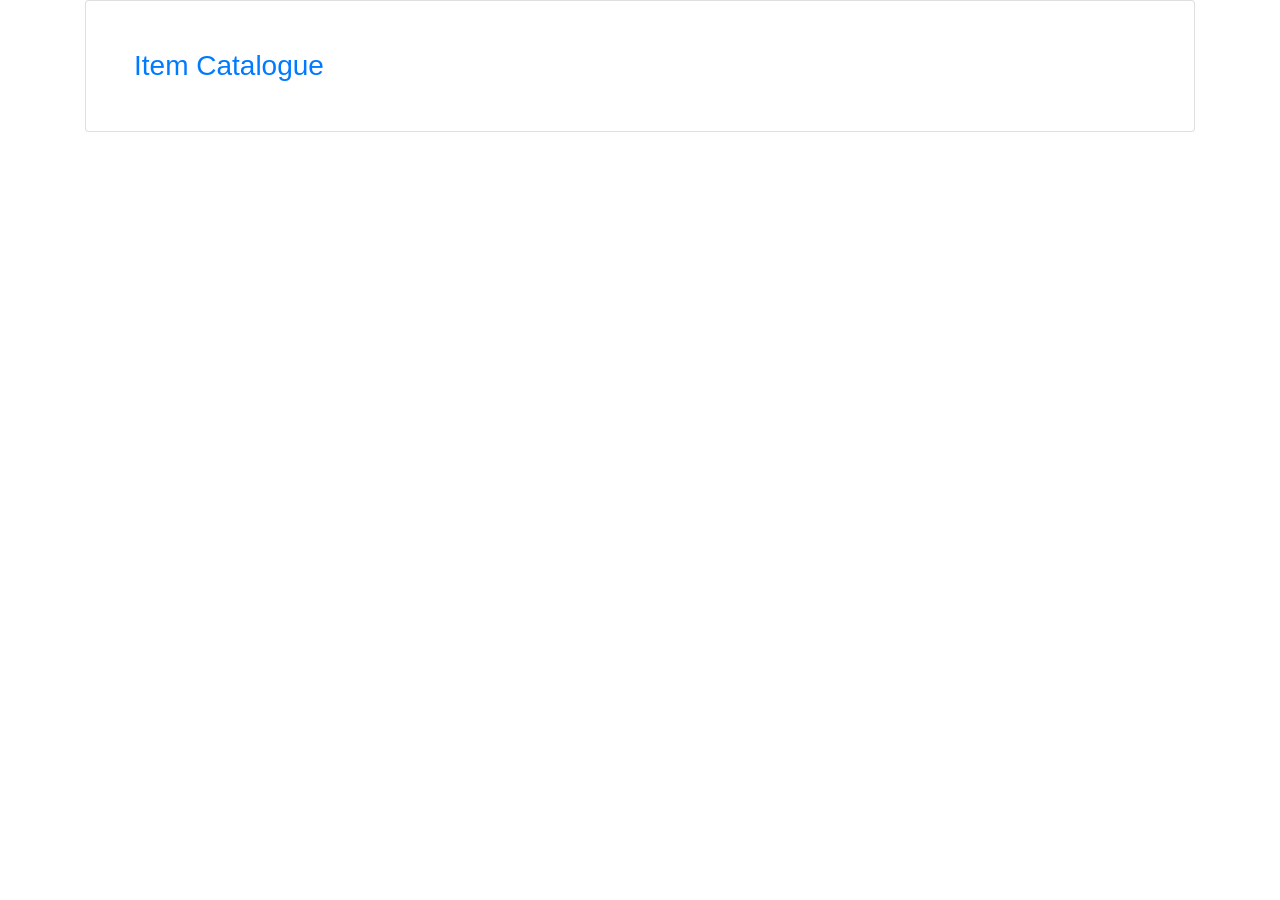
==== items.html @ e0f03310 "Add files via upload" ====
<!DOCTYPE html>
<html lang="en">

<head>

  <meta charset="UTF-8">
  <meta name="viewport" content="width=device-width, initial-scale=1.0">


  <!-- ----------------------------------------------------------------- -->
  <!-- About Your Site                                                   -->
  <!-- ----------------------------------------------------------------- -->
  <link rel="shortcut icon" type="image/png" href="assets/favicon.png" />
  <title>Charadex Items</title>
  <meta name="title" content="Charadex Items" />
  <meta name="type" content="website" />
  <meta name="url" content="https://www.charadex.com/" />
  <meta name="image" content="assets/meta.png" />
  <meta name="description" content="A tool for organizing small ARPGs and species.">

  <!-- No AI scraping directives -->
  <meta name="robots" content="noai">
  <meta name="robots" content="noimageai">


  <!-- ----------------------------------------------------------------- -->
  <!-- Styles                                                            -->
  <!-- ----------------------------------------------------------------- -->

  <!-- Bootstrap CSS -->
  <!-- Using Bootstrap 4.5 because its closest to Toyhou.se's current version -->
  <!-- https://getbootstrap.com/docs/4.5/getting-started/introduction/ -->
  <link rel="stylesheet" href="https://cdn.jsdelivr.net/npm/bootstrap@4.5.3/dist/css/bootstrap.min.css" integrity="sha384-TX8t27EcRE3e/ihU7zmQxVncDAy5uIKz4rEkgIXeMed4M0jlfIDPvg6uqKI2xXr2" crossorigin="anonymous">
  
  <!-- Multiselect CSS -->
  <link rel="stylesheet" href="https://cdn.jsdelivr.net/npm/bootstrap-select@1.13.14/dist/css/bootstrap-select.min.css">

  <!-- Font Awesome Icons -->
  <link rel="stylesheet" href="https://cdnjs.cloudflare.com/ajax/libs/font-awesome/6.7.2/css/all.min.css">


  <!-- ----------------------------------------------------------------- -->
  <!-- Optional Styles                                                   -->
  <!-- ----------------------------------------------------------------- -->

  <!-- Custom CSS -->
  <link rel="stylesheet" type="text/css" href="styles/css/charadex.css">

  <!-- Google Font -->
  <link href="https://fonts.googleapis.com/css?family=Montserrat:400|Comfortaa:500" rel="stylesheet">


</head>

<body id="charadex-body">


  <!-- --------------------------------------------------------------------
    <-- Header
    <-------------------------------------------------------------------- -->
  <div class="load-html" id="header" data-source="includes/header.html"></div>


  <!-- --------------------------------------------------------------------
    <-- Masterlist
    <-------------------------------------------------------------------- -->
  <div class="container" id="main-container">
    <div id="charadex-gallery">

      <!-- Top Card Container
      <!-- ----------------------------------------------------------------- -->
      <div class="card p-md-5 p-4 mb-4">

        <!-- Title
        <!-- --------------------------------------------------------------- -->
        <h3 class="mb-0"><a href="items.html">Item Catalogue</a></h3>

        <!-- Faux Folders
        <!-- --------------------------------------------------------------- -->
        <div style="display:none;" id="charadex-folder-container">
          <hr>
          <div class="row no-gutters m-n1" id="charadex-folders"></div>
          <!-- Buttons -->
          <div style="display:none;">
            <div class="col-lg-3 col-md-4 col-sm-6 p-1" id="charadex-folder">
              <a class="btn btn-primary d-block" href=""></a>
            </div>
          </div>
        </div>

        <!-- Filters
        <!-- --------------------------------------------------------------- -->
        <div style="display:none;" id="charadex-filter-container">
          <hr>
          <div class="row no-gutters m-n1" id="charadex-filters"></div>
          <!-- Filters -->
          <div style="display: none;">
            <div class="col-md-4 col-12 p-1" id="charadex-filter">
              <label class="px-2"></label>
              <select class="form-control" multiple></select>
            </div>
          </div>
        </div>

        <!-- Search
        <!-- --------------------------------------------------------------- -->
        <div style="display:none;" id="charadex-search-container">
          <hr>
          <div class="row no-gutters m-n1">
            <!-- Search Filter -->
            <div class="col-md-4 col-6 p-1" style="display: none;">
              <select class="form-control" id="charadex-search-filter"></select>
            </div>
            <!-- Search Bar -->
            <div class="col d-flex p-1">
              <input class="form-control search" type="search" placeholder="Search" id="charadex-search">
            </div>
          </div>
        </div>

        <!-- Pagination
        <!-- --------------------------------------------------------------- -->
        <div style="display: none;" class="charadex-pagination-container">
          <hr class="mb-4 mt-4">
          <div class="nav d-flex justify-content-center mb-n4">
            <div class="btn-prev page-item"><a class="page-link"><i class="fa fa-chevron-left"></i></a></div>
            <ul class="pagination charadex-pagination charadex-pagination-top justify-content-center m-0"></ul>
            <div class="btn-next page-item"><a class="page-link"><i class="fa fa-chevron-right"></i></a></div>
          </div>
        </div>

        <!-- Prev & Next Topbar
        <!-- --------------------------------------------------------------- -->
        <div style="display: none;" id="charadex-prevnext-container">
          <hr>
          <div class="row no-gutters px-2 text-uppercase">
            <div class="col-6 px-1">
              <a id="entryPrev" href=""><i class="fas fa-chevron-left mr-2"></i><b><span></span></b></a>
            </div>
            <div class="col-6 px-1 text-right order-md-1">
              <a id="entryNext" href=""><b><span></span></b><i class="fas fa-chevron-right ml-2"></i></a>
            </div>
          </div>
        </div>

      </div>

      <!-- Repeated Items Render Here
      <!-- --------------------------------------------------------------- -->
      <div class="row no-gutters charadex-list softload m-n2"></div>

      <!-- Pagination
      <!-- --------------------------------------------------------------- -->
      <div style="display: none;" class="charadex-pagination-container">
        <div class="card px-3 py-1 mt-4">
          <div class="nav d-flex justify-content-center">
            <div class="btn-prev page-item"><a class="page-link"><i class="fa fa-chevron-left"></i></a></div>
            <ul class="pagination charadex-pagination charadex-pagination-bottom justify-content-center m-0"></ul>
            <div class="btn-next page-item"><a class="page-link"><i class="fa fa-chevron-right"></i></a></div>
          </div>
        </div>
      </div>

    </div>
  </div>

  <!-- --------------------------------------------------------------------
  <-- Footer
  <-------------------------------------------------------------------- -->
  <div class="load-html" id="footer" data-source="includes/footer.html"></div>

  <!-- --------------------------------------------------------------------
  <-- Repeat Items
  <-- Do not remove 'display:none;'
  <-- Edit these to your liking
  <-------------------------------------------------------------------- -->
  <div style="display:none;">


    <!-- Gallery Items
    <!-- --------------------------------------------------------------- -->
    <div class="col-md-6 p-2" id="charadex-gallery-item">
      <div class="card h-100">

        <!-- Header -->
        <div class="card-header p-4">
          <div class="row no-gutters align-items-end m-n1">
            <div class="col"><h5 class="mb-0 pr-2"><a class="profilelink profileid"></a></h5></div>
            <div class="col-auto text-right raritybadge"></div>
          </div>
        </div>
        
        <!-- Body -->
        <div class="card-body p-md-4 p-3 d-flex flex-fill align-items-center">
          <div class="row no-gutters m-n2">
            <div class="col-md-4 p-2"><img class="image img-fluid m-auto" src="" ></div>
            <div class="col-md-8 p-2">
              <div class="description"></div>
            </div>
          </div>
        </div>

      </div>
    </div>


    <!-- Singular Item
    <!-- --------------------------------------------------------------- -->
    <div class="col-12 p-2" id="charadex-profile">
      <div class="card">

        <!-- Header -->
        <div class="card-header px-md-5 px-4 py-4">
          <div class="row no-gutters align-items-end m-n1">
            <div class="col"><h3 class="mb-0 pr-2"><a class="profilelink profileid"></a></h3></div>
            <div class="col-auto text-right raritybadge"></div>
          </div>
        </div>

        <!-- Main Info
        <!-- ----------------------------------------------------------- -->
        <div class="p-md-5 p-4">
          <div class="row no-gutters m-n2">

            <!-- Image -->
            <div class="col-md-4 d-flex justify-content-center align-items-start text-center p-2">
              <img class="image img-fluid" src="">
            </div>

            <div class="col-md-8 p-2">
              <div class="card bg-faded p-4 h-100">

                <!-- Item -->
                <div class="d-flex no-gutters mb-2">
                  <b class="text-muted col-md-5 col-6">Item</b>
                  <span class="item"></span>
                </div>
  
                <!-- Item -->
                <div class="d-flex no-gutters mb-2">
                  <b class="text-muted col-md-5 col-6">Type</b>
                  <span class="type"></span>
                </div>
  
                <!-- Item -->
                <div class="d-flex no-gutters mb-2">
                  <b class="text-muted col-md-5 col-6">Rarity</b>
                  <span class="rarity"></span>
                </div>
  
                <!-- Item -->
                <div class="d-flex no-gutters">
                  <b class="text-muted col-md-5 col-6">Price</b>
                  <span>$<span class="price"></span></span>
                </div>

                <hr>
                
                <!-- Item -->
                <div>
                  <b class="text-muted">Description</b>
                  <div class="px-4 cd-text-pre description"></div>
                </div>

              </div>
            </div>

          </div>

        </div>
      </div>
    </div>


  </div>

  <!-- ----------------------------------------------------------------- -->
  <!-- JS                                                                -->
  <!-- ----------------------------------------------------------------- -->

  <!-- JQuery -->
  <script src="https://code.jquery.com/jquery-3.6.0.js" integrity="sha256-H+K7U5CnXl1h5ywQfKtSj8PCmoN9aaq30gDh27Xc0jk=" crossorigin="anonymous"></script>

  <!-- Bootstrap -->
  <script src="https://cdn.jsdelivr.net/npm/bootstrap@4.5.3/dist/js/bootstrap.bundle.min.js" integrity="sha384-ho+j7jyWK8fNQe+A12Hb8AhRq26LrZ/JpcUGGOn+Y7RsweNrtN/tE3MoK7ZeZDyx" crossorigin="anonymous"></script>
  
  <!-- Bootstrap Multiselect -->
  <script src="https://cdn.jsdelivr.net/npm/bootstrap-select@1.13.14/dist/js/bootstrap-select.min.js"></script>

  <!-- Charadex Script -->
  <script src="styles/js/pages/base.js" type="module"></script>
  <script src="styles/js/pages/items.js" type="module"></script>


</body>

</html>
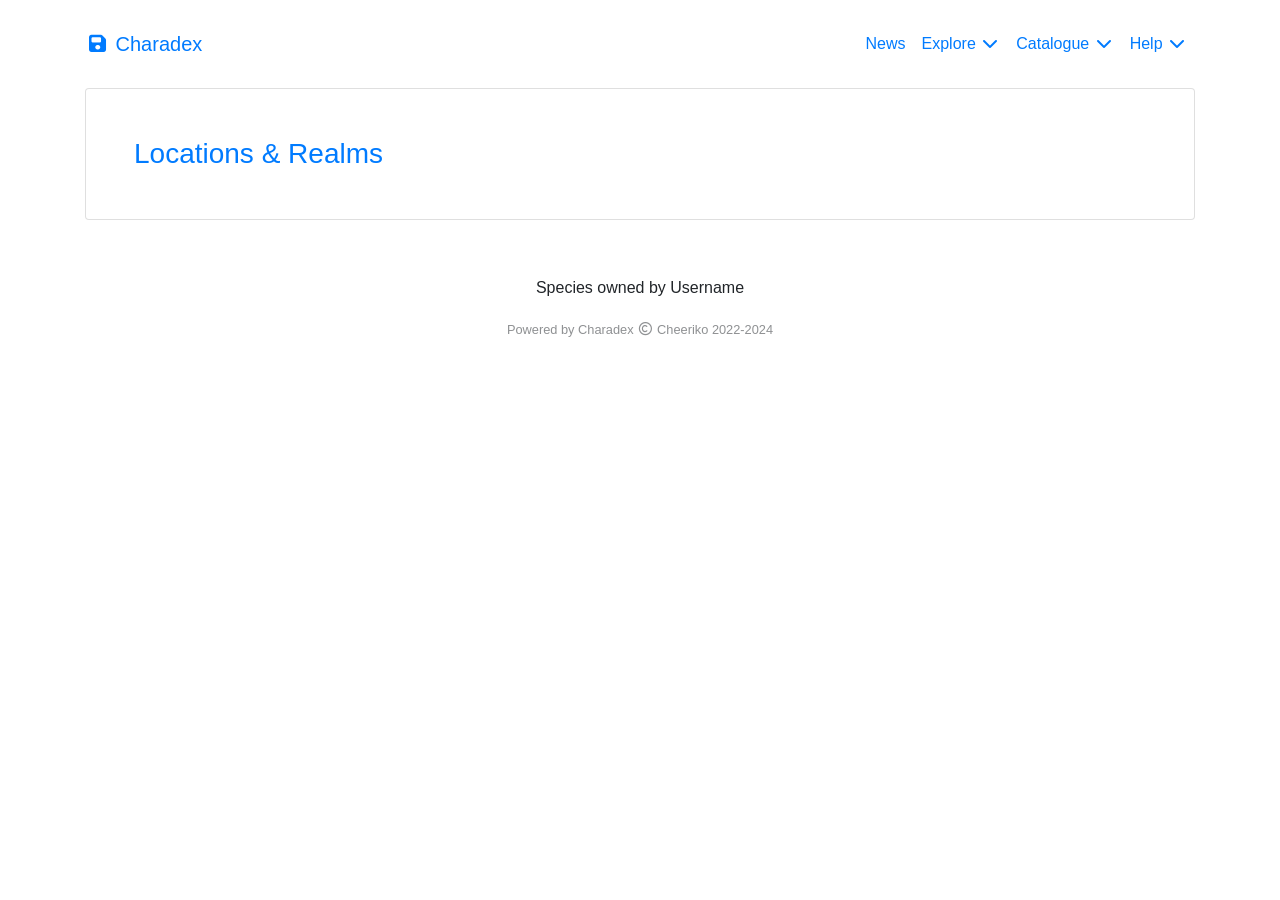
==== commit b0885d06: "Update items.html" ====
--- a/items.html
+++ b/items.html
@@ -11,7 +11,7 @@
   <!-- About Your Site                                                   -->
   <!-- ----------------------------------------------------------------- -->
   <link rel="shortcut icon" type="image/png" href="assets/favicon.png" />
-  <title>Charadex Items</title>
+  <title>Chromatic Refraction | Locations &amp; Realms</title>
   <meta name="title" content="Charadex Items" />
   <meta name="type" content="website" />
   <meta name="url" content="https://www.charadex.com/" />
@@ -73,7 +73,7 @@
 
         <!-- Title
         <!-- --------------------------------------------------------------- -->
-        <h3 class="mb-0"><a href="items.html">Item Catalogue</a></h3>
+        <h3 class="mb-0"><a href="items.html">Locations &amp; Realms</a></h3>
 
         <!-- Faux Folders
         <!-- --------------------------------------------------------------- -->
@@ -232,7 +232,7 @@
 
                 <!-- Item -->
                 <div class="d-flex no-gutters mb-2">
-                  <b class="text-muted col-md-5 col-6">Item</b>
+                  <b class="text-muted col-md-5 col-6">Location Name</b>
                   <span class="item"></span>
                 </div>
   
@@ -248,13 +248,7 @@
                   <span class="rarity"></span>
                 </div>
   
-                <!-- Item -->
-                <div class="d-flex no-gutters">
-                  <b class="text-muted col-md-5 col-6">Price</b>
-                  <span>$<span class="price"></span></span>
-                </div>
-
-                <hr>
+    
                 
                 <!-- Item -->
                 <div>
@@ -294,4 +288,4 @@
 
 </body>
 
-</html>+</html>
